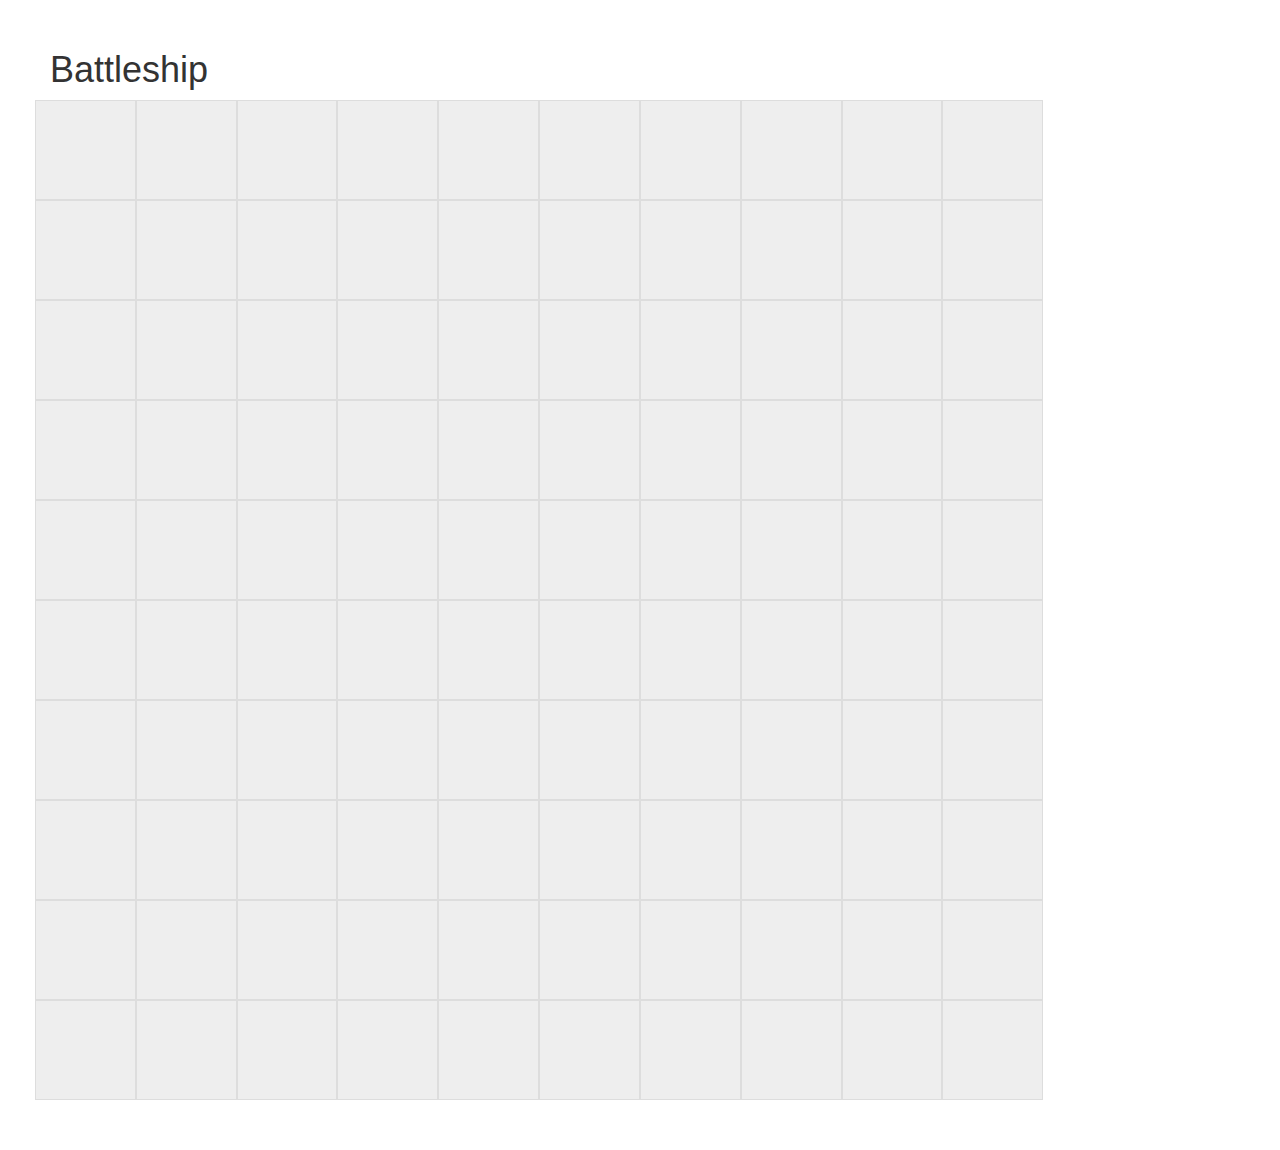
==== all-aboard-battleship/index.html @ 0a63aa77 "created test app, set up html, added bootstrap grid for gameboard, added assert tests" ====
<html>
<head>
	<title>Battleship</title>
	<link rel="stylesheet" href="css/main.css"/>
	<link rel="stylesheet" href="css/bootstrap.min.css"/>

</head>
<body>
<article id="gameboard">
	<h1>Battleship</h1>
<div class="row">
  <div class="col-xs-1"></div>
  <div class="col-xs-1"></div>
  <div class="col-xs-1"></div>
  <div class="col-xs-1"></div>
  <div class="col-xs-1"></div>
  <div class="col-xs-1"></div>
  <div class="col-xs-1"></div>
  <div class="col-xs-1"></div>
  <div class="col-xs-1"></div>
  <div class="col-xs-1"></div>
</div>

<div class="row">
  <div class="col-xs-1"></div>
  <div class="col-xs-1"></div>
  <div class="col-xs-1"></div>
  <div class="col-xs-1"></div>
  <div class="col-xs-1"></div>
   <div class="col-xs-1"></div>
  <div class="col-xs-1"></div>
  <div class="col-xs-1"></div>
  <div class="col-xs-1"></div>
  <div class="col-xs-1"></div>

</div>
<div class="row">
  <div class="col-xs-1"></div>
  <div class="col-xs-1"></div>
  <div class="col-xs-1"></div>
  <div class="col-xs-1"></div>
  <div class="col-xs-1"></div>
   <div class="col-xs-1"></div>
  <div class="col-xs-1"></div>
  <div class="col-xs-1"></div>
  <div class="col-xs-1"></div>
  <div class="col-xs-1"></div>
</div>
<div class="row">
  <div class="col-xs-1"></div>
  <div class="col-xs-1"></div>
  <div class="col-xs-1"></div>
  <div class="col-xs-1"></div>
  <div class="col-xs-1"></div>
    <div class="col-xs-1"></div>
  <div class="col-xs-1"></div>
  <div class="col-xs-1"></div>
  <div class="col-xs-1"></div>
  <div class="col-xs-1"></div>
 </div>
 <div class="row">
  <div class="col-xs-1"></div>
  <div class="col-xs-1"></div>
  <div class="col-xs-1"></div>
  <div class="col-xs-1"></div>
  <div class="col-xs-1"></div>
    <div class="col-xs-1"></div>
  <div class="col-xs-1"></div>
  <div class="col-xs-1"></div>
  <div class="col-xs-1"></div>
  <div class="col-xs-1"></div>
 </div>
<div class="row">
  <div class="col-xs-1"></div>
  <div class="col-xs-1"></div>
  <div class="col-xs-1"></div>
  <div class="col-xs-1"></div>
  <div class="col-xs-1"></div>
    <div class="col-xs-1"></div>
  <div class="col-xs-1"></div>
  <div class="col-xs-1"></div>
  <div class="col-xs-1"></div>
  <div class="col-xs-1"></div>
</div>
<div class="row">
  <div class="col-xs-1"></div>
  <div class="col-xs-1"></div>
  <div class="col-xs-1"></div>
  <div class="col-xs-1"></div>
  <div class="col-xs-1"></div>
   <div class="col-xs-1"></div>
  <div class="col-xs-1"></div>
  <div class="col-xs-1"></div>
  <div class="col-xs-1"></div>
  <div class="col-xs-1"></div>

</div>
<div class="row">
  <div class="col-xs-1"></div>
  <div class="col-xs-1"></div>
  <div class="col-xs-1"></div>
  <div class="col-xs-1"></div>
  <div class="col-xs-1"></div>
   <div class="col-xs-1"></div>
  <div class="col-xs-1"></div>
  <div class="col-xs-1"></div>
  <div class="col-xs-1"></div>
  <div class="col-xs-1"></div>

</div>
<div class="row">
  <div class="col-xs-1"></div>
  <div class="col-xs-1"></div>
  <div class="col-xs-1"></div>
  <div class="col-xs-1"></div>
  <div class="col-xs-1"></div>
    <div class="col-xs-1"></div>
  <div class="col-xs-1"></div>
  <div class="col-xs-1"></div>
  <div class="col-xs-1"></div>
  <div class="col-xs-1"></div>
 </div>
 <div class="row">
  <div class="col-xs-1"></div>
  <div class="col-xs-1"></div>
  <div class="col-xs-1"></div>
  <div class="col-xs-1"></div>
  <div class="col-xs-1"></div>
    <div class="col-xs-1"></div>
  <div class="col-xs-1"></div>
  <div class="col-xs-1"></div>
  <div class="col-xs-1"></div>
  <div class="col-xs-1"></div>
 </div>
</article>


<script src="js/bootstrap.min.js"></script>
</body>


</html>
---- all-aboard-battleship/css/main.css ----
[class*=col-]{
	padding-top: 5px;
	background-color: #eee;
	border: 1px solid #ddd;
	height: 100px;
}

#gameboard{
	margin: 50px;
}
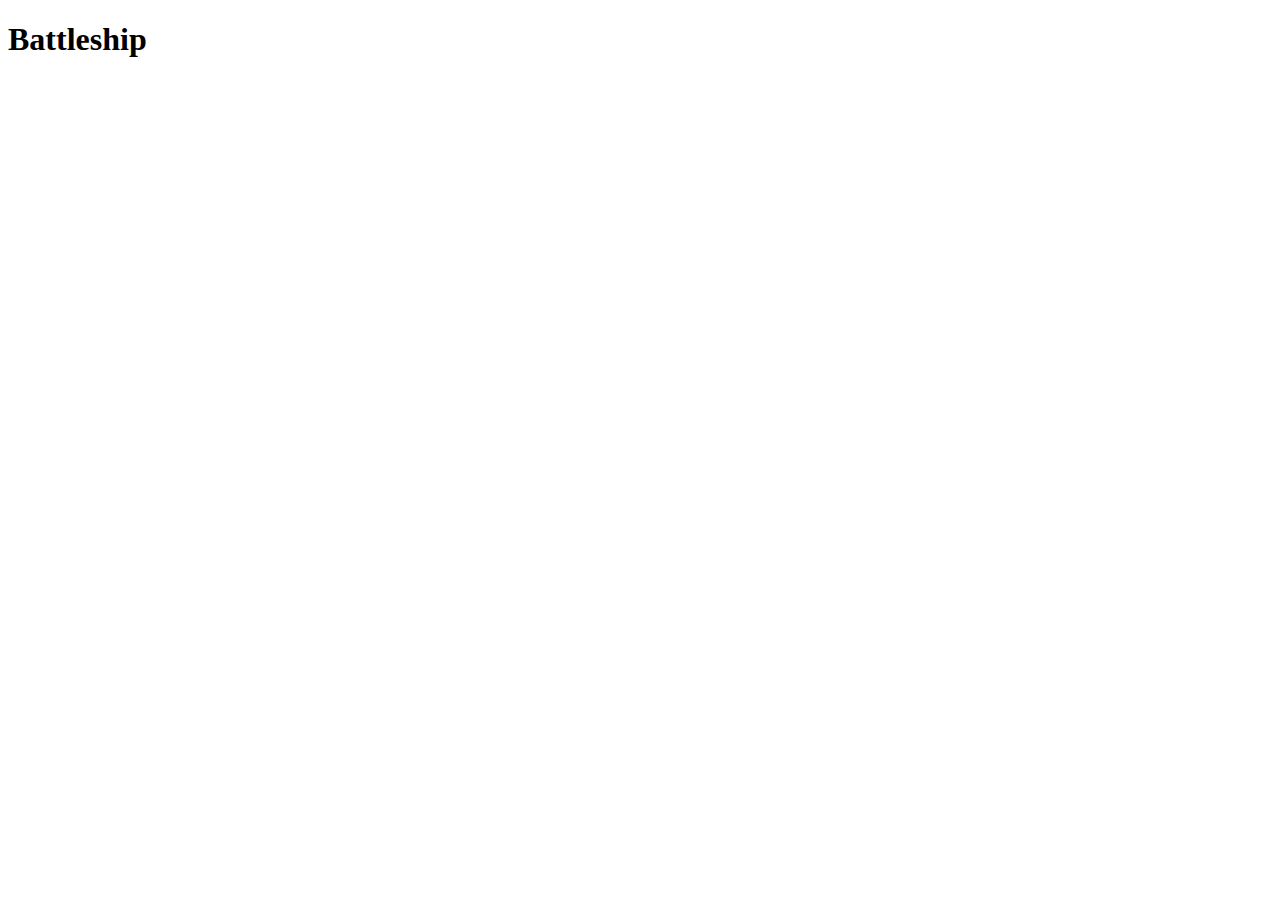
==== commit 726dd286: "Add position id to index.html file for rows and columns" ====
--- a/all-aboard-battleship/index.html
+++ b/all-aboard-battleship/index.html
@@ -1,142 +1,157 @@
+<!DOCTYPE html>
 <html>
-<head>
-	<title>Battleship</title>
-	<link rel="stylesheet" href="css/main.css"/>
-	<link rel="stylesheet" href="css/bootstrap.min.css"/>
+  <head>
+    <title>Battleship</title>
+    <link rel="stylesheet" href="css/bootstrap.min.css"/>
+    <link rel="stylesheet" href="css/main.css"/>
+  </head>
+  <body>
+    <article id="gameboard">
+      <h1>Battleship</h1>
+      <div class="row">
+        <div class="col-xs-1" id="position-00"></div>
+        <div class="col-xs-1" id="position-01"></div>
+        <div class="col-xs-1" id="position-02"></div>
+        <div class="col-xs-1" id="position-03"></div>
+        <div class="col-xs-1" id="position-04"></div>
+        <div class="col-xs-1" id="position-05"></div>
+        <div class="col-xs-1" id="position-06"></div>
+        <div class="col-xs-1" id="position-07"></div>
+        <div class="col-xs-1" id="position-08"></div>
+        <div class="col-xs-1" id="position-09"></div>
+      </div>
 
-</head>
-<body>
-<article id="gameboard">
-	<h1>Battleship</h1>
-<div class="row">
-  <div class="col-xs-1"></div>
-  <div class="col-xs-1"></div>
-  <div class="col-xs-1"></div>
-  <div class="col-xs-1"></div>
-  <div class="col-xs-1"></div>
-  <div class="col-xs-1"></div>
-  <div class="col-xs-1"></div>
-  <div class="col-xs-1"></div>
-  <div class="col-xs-1"></div>
-  <div class="col-xs-1"></div>
-</div>
+      <div class="row">
+        <div class="col-xs-1" id="position-10"></div>
+        <div class="col-xs-1" id="position-11"></div>
+        <div class="col-xs-1" id="position-12"></div>
+        <div class="col-xs-1" id="position-13"></div>
+        <div class="col-xs-1" id="position-14"></div>
+        <div class="col-xs-1" id="position-15"></div>
+        <div class="col-xs-1" id="position-16"></div>
+        <div class="col-xs-1" id="position-17"></div>
+        <div class="col-xs-1" id="position-18"></div>
+        <div class="col-xs-1" id="position-19"></div>
+      </div>
 
-<div class="row">
-  <div class="col-xs-1"></div>
-  <div class="col-xs-1"></div>
-  <div class="col-xs-1"></div>
-  <div class="col-xs-1"></div>
-  <div class="col-xs-1"></div>
-   <div class="col-xs-1"></div>
-  <div class="col-xs-1"></div>
-  <div class="col-xs-1"></div>
-  <div class="col-xs-1"></div>
-  <div class="col-xs-1"></div>
+      <div class="row">
+        <div class="col-xs-1" id="position-20"></div>
+        <div class="col-xs-1" id="position-21"></div>
+        <div class="col-xs-1" id="position-22"></div>
+        <div class="col-xs-1" id="position-23"></div>
+        <div class="col-xs-1" id="position-24"></div>
+        <div class="col-xs-1" id="position-25"></div>
+        <div class="col-xs-1" id="position-26"></div>
+        <div class="col-xs-1" id="position-27"></div>
+        <div class="col-xs-1" id="position-28"></div>
+        <div class="col-xs-1" id="position-29"></div>
+      </div>
 
-</div>
-<div class="row">
-  <div class="col-xs-1"></div>
-  <div class="col-xs-1"></div>
-  <div class="col-xs-1"></div>
-  <div class="col-xs-1"></div>
-  <div class="col-xs-1"></div>
-   <div class="col-xs-1"></div>
-  <div class="col-xs-1"></div>
-  <div class="col-xs-1"></div>
-  <div class="col-xs-1"></div>
-  <div class="col-xs-1"></div>
-</div>
-<div class="row">
-  <div class="col-xs-1"></div>
-  <div class="col-xs-1"></div>
-  <div class="col-xs-1"></div>
-  <div class="col-xs-1"></div>
-  <div class="col-xs-1"></div>
-    <div class="col-xs-1"></div>
-  <div class="col-xs-1"></div>
-  <div class="col-xs-1"></div>
-  <div class="col-xs-1"></div>
-  <div class="col-xs-1"></div>
- </div>
- <div class="row">
-  <div class="col-xs-1"></div>
-  <div class="col-xs-1"></div>
-  <div class="col-xs-1"></div>
-  <div class="col-xs-1"></div>
-  <div class="col-xs-1"></div>
-    <div class="col-xs-1"></div>
-  <div class="col-xs-1"></div>
-  <div class="col-xs-1"></div>
-  <div class="col-xs-1"></div>
-  <div class="col-xs-1"></div>
- </div>
-<div class="row">
-  <div class="col-xs-1"></div>
-  <div class="col-xs-1"></div>
-  <div class="col-xs-1"></div>
-  <div class="col-xs-1"></div>
-  <div class="col-xs-1"></div>
-    <div class="col-xs-1"></div>
-  <div class="col-xs-1"></div>
-  <div class="col-xs-1"></div>
-  <div class="col-xs-1"></div>
-  <div class="col-xs-1"></div>
-</div>
-<div class="row">
-  <div class="col-xs-1"></div>
-  <div class="col-xs-1"></div>
-  <div class="col-xs-1"></div>
-  <div class="col-xs-1"></div>
-  <div class="col-xs-1"></div>
-   <div class="col-xs-1"></div>
-  <div class="col-xs-1"></div>
-  <div class="col-xs-1"></div>
-  <div class="col-xs-1"></div>
-  <div class="col-xs-1"></div>
+      <div class="row">
+        <div class="col-xs-1" id="position-30"></div>
+        <div class="col-xs-1" id="position-31"></div>
+        <div class="col-xs-1" id="position-32"></div>
+        <div class="col-xs-1" id="position-33"></div>
+        <div class="col-xs-1" id="position-34"></div>
+        <div class="col-xs-1" id="position-35"></div>
+        <div class="col-xs-1" id="position-36"></div>
+        <div class="col-xs-1" id="position-37"></div>
+        <div class="col-xs-1" id="position-38"></div>
+        <div class="col-xs-1" id="position-39"></div>
+      </div>
 
-</div>
-<div class="row">
-  <div class="col-xs-1"></div>
-  <div class="col-xs-1"></div>
-  <div class="col-xs-1"></div>
-  <div class="col-xs-1"></div>
-  <div class="col-xs-1"></div>
-   <div class="col-xs-1"></div>
-  <div class="col-xs-1"></div>
-  <div class="col-xs-1"></div>
-  <div class="col-xs-1"></div>
-  <div class="col-xs-1"></div>
+      <div class="row">
+        <div class="col-xs-1" id="position-40"></div>
+        <div class="col-xs-1" id="position-41"></div>
+        <div class="col-xs-1" id="position-42"></div>
+        <div class="col-xs-1" id="position-43"></div>
+        <div class="col-xs-1" id="position-44"></div>
+        <div class="col-xs-1" id="position-45"></div>
+        <div class="col-xs-1" id="position-46"></div>
+        <div class="col-xs-1" id="position-47"></div>
+        <div class="col-xs-1" id="position-48"></div>
+        <div class="col-xs-1" id="position-49"></div>
+      </div>
 
-</div>
-<div class="row">
-  <div class="col-xs-1"></div>
-  <div class="col-xs-1"></div>
-  <div class="col-xs-1"></div>
-  <div class="col-xs-1"></div>
-  <div class="col-xs-1"></div>
-    <div class="col-xs-1"></div>
-  <div class="col-xs-1"></div>
-  <div class="col-xs-1"></div>
-  <div class="col-xs-1"></div>
-  <div class="col-xs-1"></div>
- </div>
- <div class="row">
-  <div class="col-xs-1"></div>
-  <div class="col-xs-1"></div>
-  <div class="col-xs-1"></div>
-  <div class="col-xs-1"></div>
-  <div class="col-xs-1"></div>
-    <div class="col-xs-1"></div>
-  <div class="col-xs-1"></div>
-  <div class="col-xs-1"></div>
-  <div class="col-xs-1"></div>
-  <div class="col-xs-1"></div>
- </div>
-</article>
+      <div class="row">
+        <div class="col-xs-1" id="position-50"></div>
+        <div class="col-xs-1" id="position-51"></div>
+        <div class="col-xs-1" id="position-52"></div>
+        <div class="col-xs-1" id="position-53"></div>
+        <div class="col-xs-1" id="position-54"></div>
+        <div class="col-xs-1" id="position-55"></div>
+        <div class="col-xs-1" id="position-56"></div>
+        <div class="col-xs-1" id="position-57"></div>
+        <div class="col-xs-1" id="position-58"></div>
+        <div class="col-xs-1" id="position-59"></div>
+      </div>
 
+      <div class="row">
+        <div class="col-xs-1" id="position-60"></div>
+        <div class="col-xs-1" id="position-61"></div>
+        <div class="col-xs-1" id="position-62"></div>
+        <div class="col-xs-1" id="position-63"></div>
+        <div class="col-xs-1" id="position-64"></div>
+        <div class="col-xs-1" id="position-65"></div>
+        <div class="col-xs-1" id="position-66"></div>
+        <div class="col-xs-1" id="position-67"></div>
+        <div class="col-xs-1" id="position-68"></div>
+        <div class="col-xs-1" id="position-69"></div>
+      </div>
 
-<script src="js/bootstrap.min.js"></script>
-</body>
+      <div class="row">
+        <div class="col-xs-1" id="position-70"></div>
+        <div class="col-xs-1" id="position-71"></div>
+        <div class="col-xs-1" id="position-72"></div>
+        <div class="col-xs-1" id="position-73"></div>
+        <div class="col-xs-1" id="position-74"></div>
+        <div class="col-xs-1" id="position-75"></div>
+        <div class="col-xs-1" id="position-76"></div>
+        <div class="col-xs-1" id="position-77"></div>
+        <div class="col-xs-1" id="position-78"></div>
+        <div class="col-xs-1" id="position-79"></div>
+      </div>
 
+      <div class="row">
+        <div class="col-xs-1" id="position-80"></div>
+        <div class="col-xs-1" id="position-81"></div>
+        <div class="col-xs-1" id="position-82"></div>
+        <div class="col-xs-1" id="position-83"></div>
+        <div class="col-xs-1" id="position-84"></div>
+        <div class="col-xs-1" id="position-85"></div>
+        <div class="col-xs-1" id="position-86"></div>
+        <div class="col-xs-1" id="position-87"></div>
+        <div class="col-xs-1" id="position-88"></div>
+        <div class="col-xs-1" id="position-89"></div>
+      </div>
 
-</html>+       <div class="row">
+        <div class="col-xs-1" id="position-90"></div>
+        <div class="col-xs-1" id="position-91"></div>
+        <div class="col-xs-1" id="position-92"></div>
+        <div class="col-xs-1" id="position-93"></div>
+        <div class="col-xs-1" id="position-94"></div>
+        <div class="col-xs-1" id="position-95"></div>
+        <div class="col-xs-1" id="position-96"></div>
+        <div class="col-xs-1" id="position-97"></div>
+        <div class="col-xs-1" id="position-98"></div>
+        <div class="col-xs-1" id="position-99"></div>
+      </div>
+    </article>
+
+    <div class="screen-2">
+    </div>
+
+    <!--1) jQuery-->
+    <script src="js/jquery-2.1.4.min.js"</script>
+
+    <!--2) Bootstrap-->
+    <script src="js/bootstrap.min.js"></script>
+
+    <!--3) Main Game js -->
+    <script src="js/main.js"></script>
+
+    <!--4) architecture js -->
+    <script src="js/architecture.js"></script>
+  </body>
+</html>
